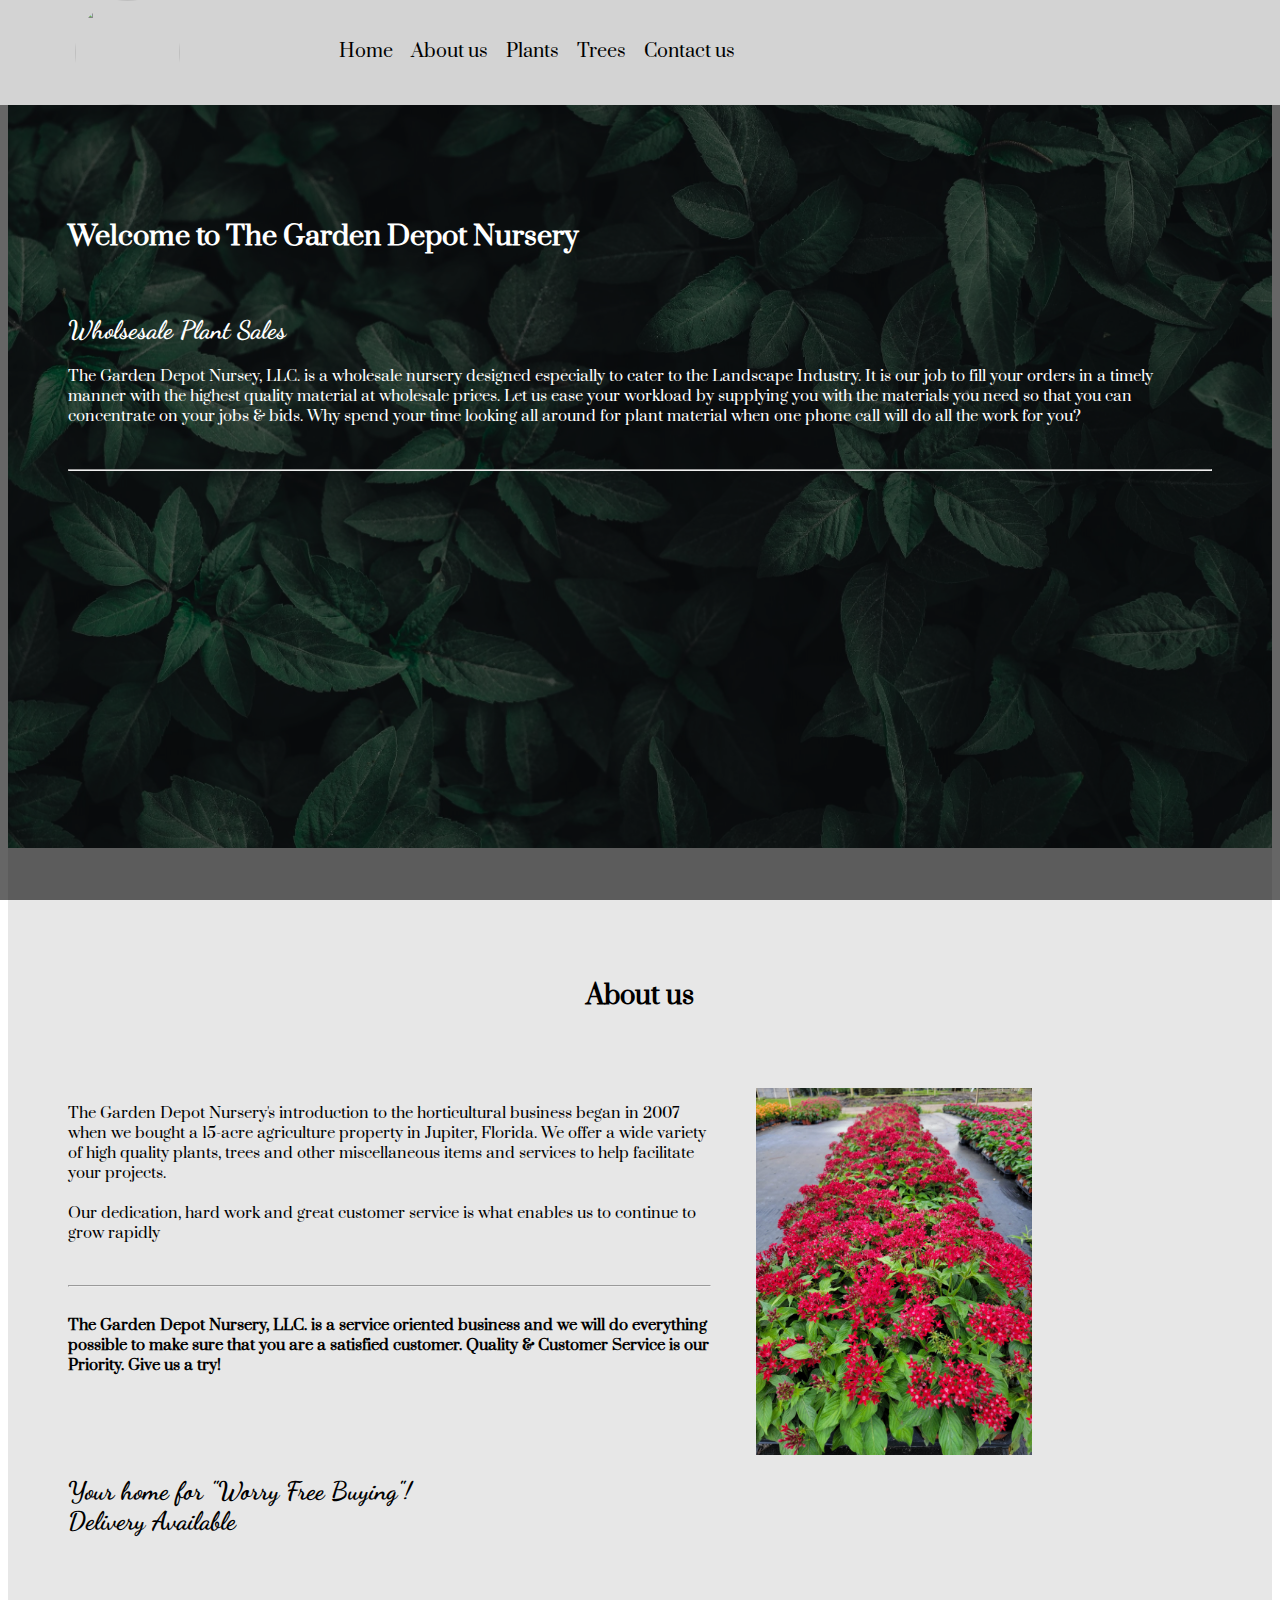
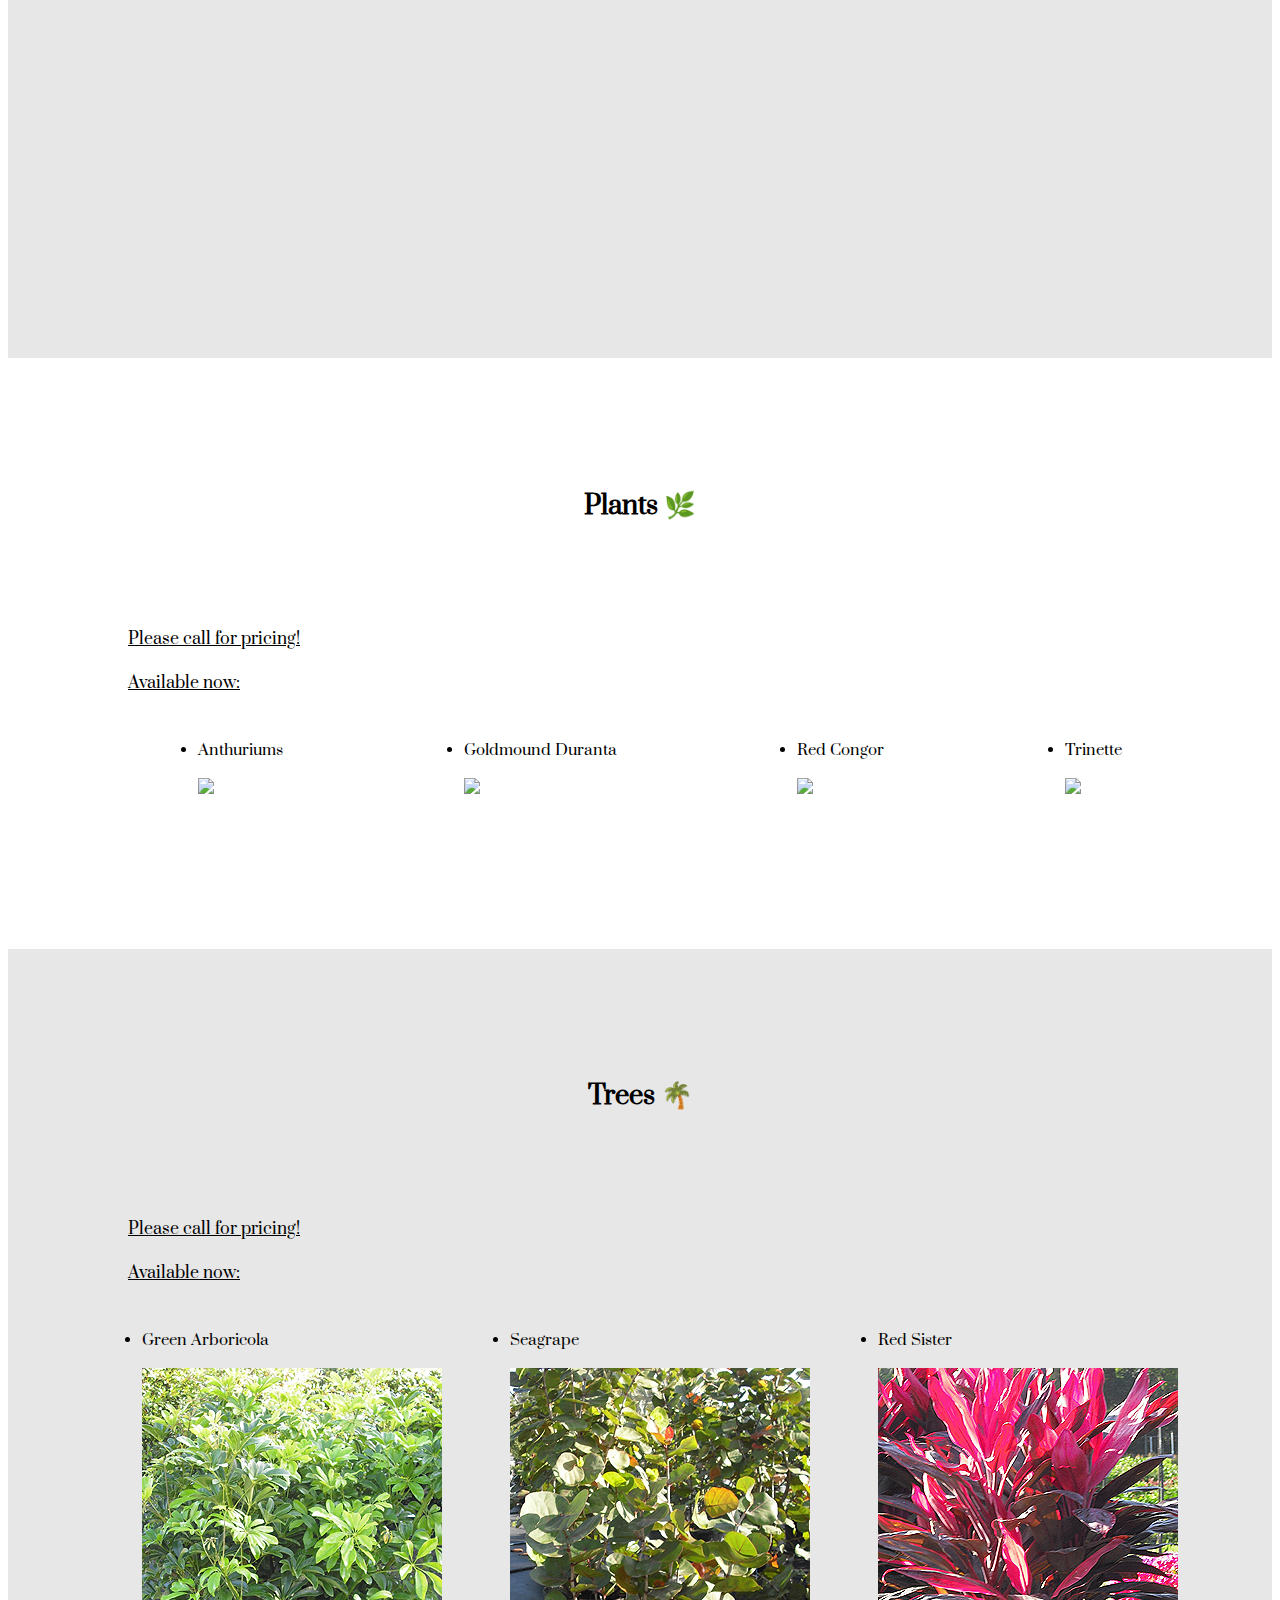
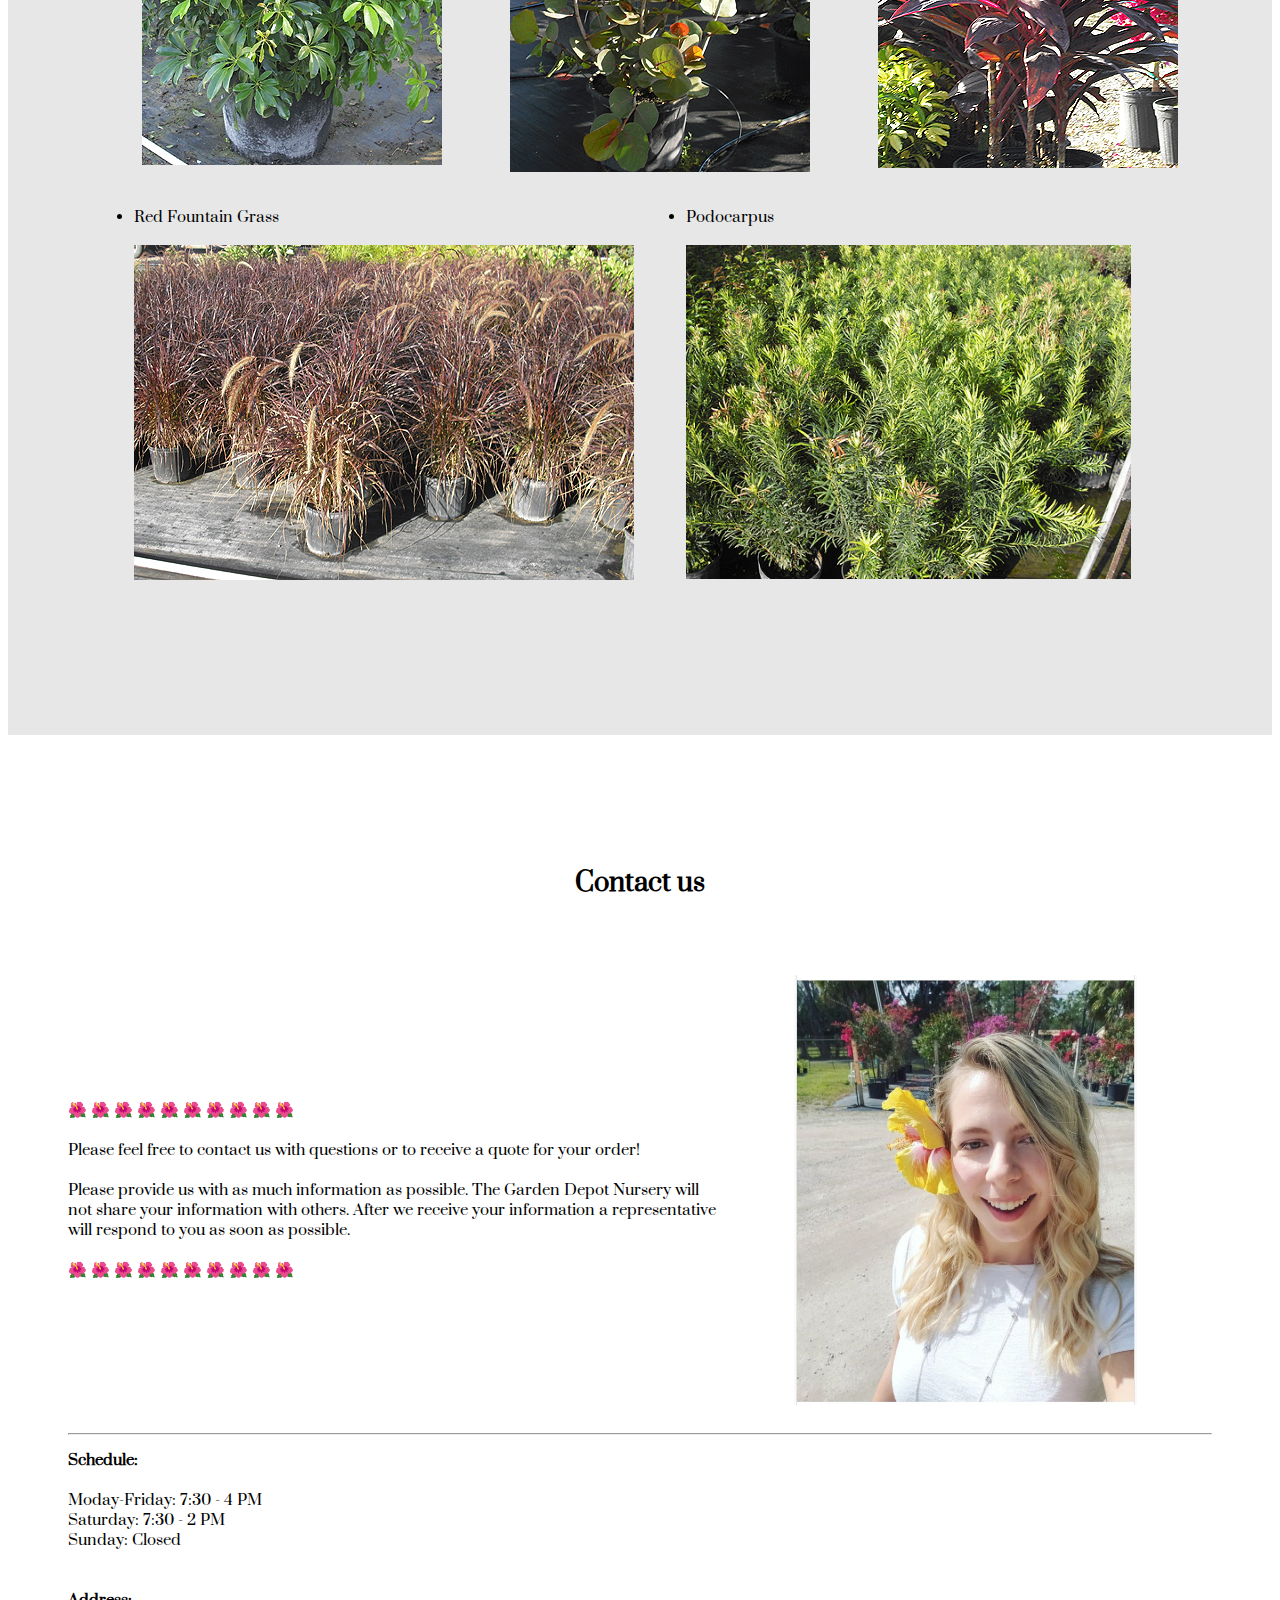
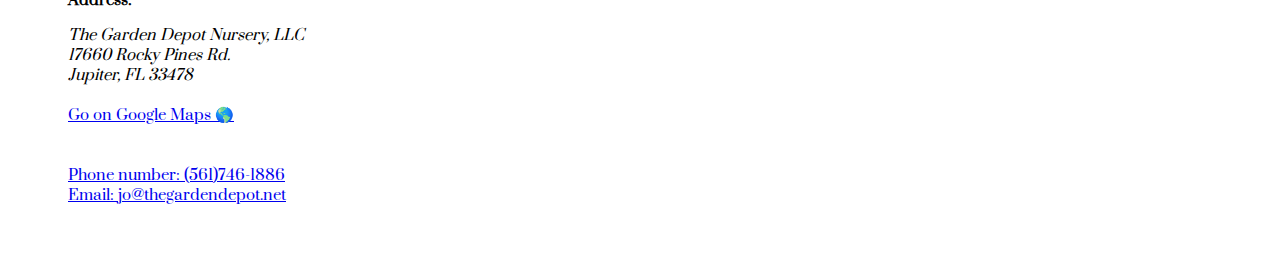
==== index.html @ 198e149a "Rename nursery.html to index.html" ====
<!DOCTYPE html>
<html>

<head>
<title>The Garden Depot</title>
<meta name="viewport" content="width=device-width, initial-scale=1.0">
<link rel="preconnect" href="https://fonts.gstatic.com">
<link href="https://fonts.googleapis.com/css2?family=Dancing+Script&family=Prata&display=swap" rel="stylesheet">
<link rel="stylesheet" href="nursery.css">
</head>


<body>
    <header>
        <a class="logo" href="#">
            <img src="https://images.unsplash.com/photo-1587334274328-64186a80aeee?ixid=MnwxMjA3fDB8MHxwaG90by1wYWdlfHx8fGVufDB8fHx8&ixlib=rb-1.2.1&auto=format&fit=crop&w=501&q=80">
        </a>
        <nav class="navigation">
            <a href="#">Home</a>
            <a href="#section-2">About us</a>
            <a href="#section-3">Plants</a>
            <a href="#section-4">Trees</a>
            <a href="#section-5">Contact us</a>
        </nav>
    </header>

    <section id="section-1">
        <div id="intro">
            <h1>Welcome to The Garden Depot Nursery</h1>
            <h2 id="motto">Wholsesale Plant Sales</h2>
            <p>
                The Garden Depot Nursey, LLC. is a wholesale nursery designed especially to cater to the Landscape Industry. It is our job to fill your orders in a timely manner with the highest quality material at wholesale prices.

Let us ease your workload by supplying you with the materials you need so that you can concentrate on your jobs & bids. Why spend your time looking all around for plant material when one phone call will do all the work for you?

            </p>
            <br>
            <hr>
            <br>
            
        </div>
    </section>



    <section id="section-2" class="section-block grey">
        <h3>About us</h3>
        <div id="aboutUs">
           
            <div>
                <p> The Garden Depot Nursery's introduction to the horticultural business began in 2007 when we bought a 15-acre agriculture property in Jupiter, Florida. We offer a wide variety of high quality plants, trees and other miscellaneous items and services to help facilitate your projects.<br><br>

                Our dedication, hard work and great customer service is what enables us to continue to grow rapidly</p>
                <br>
                <hr>
                <br>
                <b>The Garden Depot Nursery, LLC. is a service oriented business and we will do everything possible to make sure that you are a satisfied customer. Quality & Customer Service is our Priority. Give us a try!</b>
                <br>
                <br>
                <br><br><br>

                <h2 id="slogan">Your home for "Worry Free Buying"!<br>Delivery Available</h2>      
            </div>
            <div>
                <img id="plant" src="assets/nursery6.JPG">
            </div>
        </div>   
        
          
    </section>

    <section id="section-3" class="section-block-auto">
        <h3>Plants &#127807;</h3>
        <div id="plantSec">
            <p style="padding: 2rem 4rem; font-size:16px; text-decoration-line: underline;">Please call for pricing! <br>
                <br>
                Available now:
            </p>
            <ul id="plantList">
                <li>Anthuriums<br> <img class="plantImg" src="assets/plant1.JPG"> </li>
                <li>Goldmound Duranta<br> <img class="plantImg" src="assets/plant2.JPG"> </li>
                <li>Red Congor<br> <img class="plantImg" src="assets/plant3.JPG"></li>
                <li>Trinette<br> <img class="plantImg" src="assets/plant5.JPG" style="width:106%"> </li>
            </ul>
        </div>
    </section>
    
    <section id="section-4" class="section-block-auto grey">
        <h3>Trees &#127796</h3>
        <div id="treeSec">
            <p style="padding: 2rem 4rem; font-size:16px; text-decoration-line: underline;">Please call for pricing! <br>
                <br>
                Available now:
            </p>
            <ul id="treeList">
                <li>Green Arboricola <br> <img class="treeImg" src="assets/tree1.jpg"></li>
                <li>Seagrape <br> <img class="treeImg" src="assets/tree5.jpg"></li>
                <li>Red Sister <br> <img class="treeImg" src="assets/tree3.jpg"></li>
                <li>Red Fountain Grass <br> <img class="treeImg" src="assets/tree4.jpg"></li>
                <li>Podocarpus <br> <img class="treeImg" src="assets/tree2.jpg" style="width:89%"> </li>
            </ul>

        </div>
    </section>

    <section id="section-5" class="section-block">
        <h3>Contact us</h3>
        <div id="contact">
            <p>&#127802; &#127802; &#127802; &#127802; &#127802; &#127802; &#127802; &#127802; &#127802; &#127802;
                <br>
                <br>
                Please feel free to contact us with questions or to receive a quote for your order!<br><br>
            Please provide us with as much information as possible. The Garden Depot Nursery will not share your information with others. After we receive your information a representative will respond to you as soon as possible.
            <br>
            <br>
            &#127802; &#127802; &#127802; &#127802; &#127802; &#127802; &#127802; &#127802; &#127802; &#127802;<br> </p>
                
                <br>
                <img id="poza" src="assets/poza.jpg">
                
                <br>
        </div>

        <br>
        <hr>


        <div id="contact2">
            <p>
                <strong>Schedule:</strong>
                <br>
                <br>
                    Moday-Friday: 7:30 - 4 PM <br>
                    Saturday: 7:30 - 2 PM <br>
                    Sunday: Closed <br>
                <br>
                <br>
                <strong>Address:</strong>
                </p>
                       
                   
        
                <address>
                    The Garden Depot Nursery, LLC <br>
                    17660 Rocky Pines Rd. <br>
                    Jupiter, FL 33478 
                </address>
                <br>
                <a href="https://www.google.com/maps/place/17660+Rocky+Pines+Rd,+Jupiter,+FL+33478,+USA/@26.9369841,-80.2088796,19.99z/data=!4m5!3m4!1s0x88ded15d69fc5809:0x3c723236f3c91373!8m2!3d26.9368833!4d-80.2087977?hl=en" target="_blank">Go on Google Maps &#127758;</a>
                <br>
                <br>
                <br>
                <a href="tel:(561)746-1886">Phone number: (561)746-1886</a>
                <br>
                <a href="mailto:rebecca@gmail.com">Email: jo@thegardendepot.net</a>
                     

        </div>
        
    </section>



</body>
</html>
---- nursery.css ----
html {
	font-size: 15px;
	font-family: 'Prata', serif;
}

#motto {
	font-family: 'Dancing Script', cursive;
	font-size: 1.7rem;
	transition-property: color;
	transition-duration: 0.4s;
	transition-timing-function: linear;
}
#motto:hover {
	color: red;
}

#slogan {
	font-family: 'Dancing Script', cursive;
	font-size: 1.7rem;
	text-align: left;
}

/* HEADER AND NAVIGATION */

header {
	position: fixed;
	width: 100%;
	height: 5rem;
	display: flex;
	align-content: center;
	padding: 1rem 5rem;
	background-color: lightgray;
	top: 0;
	left: 0;
	padding: 1rem 5rem;
	z-index: 2;
}

.navigation {
	display: flex;
	padding: 1rem 10rem;
	justify-content: flex-end;
}
.navigation > a {
	font-size: 1.2rem;
	color: black;
	text-decoration: none;
	margin: 0.6rem;
	transition: all 0.25s;
}
.navigation > a:hover {
	box-shadow: 0 0.6em 0.6em -0.2em teal;
	transform: translateY(-0.2em);
	cursor: pointer;
	color: teal;
}

.logo {
	display: inline-block;
}
.logo > img {
	height: 7rem;
	width: 7rem;
	border-radius: 50%;
	margin-top: -1rem;
	left: 0;
	justify-content: flex-start;
}

/* HEADER AND NAVIGATION */

/*    SECTION   */

.section-block {
	height: 100vh;
	padding: 7rem 4rem;
}

h1 {
	font-size: 1.8rem;
	margin-bottom: 4rem;
}
h3 {
	font-size: 1.7rem;
	text-align: center;
	margin-bottom: 5rem;
}

.section-block.grey,
.section-block-auto.grey {
	background-color: #e7e7e7;
}

.section-block-auto {
	height: auto;
	padding: 7rem 4rem;
}

/*  SECTION */

/* SECTION 1 */
#section-1 {
	background-image: url(assets/background.jfif); /* https://unsplash.com/photos/xljtGZ2-P3Y */
	background-size: cover;
	background-position: center;
	background-repeat: no-repeat;
	color: white;
	height: 70vh;
	padding: 7rem 4rem;
}

#section-1::before {
	content: "";
	position: absolute;
	top: 0;
	left: 0;
	width: 100%;
	height: 100%;
	background-color: rgba(0, 0, 0, 0.6);
}

#intro {
	position: relative;
	z-index: 1;
}

#section-1 h1 {
	margin-top: 7rem;
}

/*    SECTION 1   */

/*    ABOUT US    */
#aboutUs {
	display: flex;
	flex-direction: row;
}
#plant {
	width: 55%;
	margin-top: 0;
	margin-left: 3rem;
}
/*   ABOUT US    */

/*    PLANTS    */

#plantList {
	display: flex;
	flex-wrap: wrap;
	justify-content: space-around;
}

.plantImg {
	width: 90%;
	margin-top: 1.2rem;
	margin-bottom: 2rem;
}
/*    PLANTS    */

/*    TREES    */

#treeList {
	display: flex;
	flex-wrap: wrap;
	justify-content: space-around;
}

.treeImg {
	width: 100%;
	margin-top: 1.2rem;
	margin-bottom: 2rem;
}
/*    TREES    */

/*     ABOUT US      */
#contact {
	display: flex;
	flex-direction: row;
	align-items: center;
}

#poza {
	width: 30%;
	margin-left: 5rem;
	margin-right: 5rem;
}

#contact2 {
	padding-bottom: 5rem;
}

/*     ABOUT US      */

/* MEDIA */

@media (max-width: 768px) {
	.section-block,
	.section-block-auto,
	.section-block.grey,
	.section-block-auto.grey {
		display: block;
		height: auto;
		min-height: (100vh - 5rem);
	}
	#section-1 {
		height: 79vh;
	}

	.navigation {
		display: inline-block;
	}
	header {
		padding: 1rem 2rem;
	}
	#plant {
		margin-top: 8rem;
	}

	#poza {
		margin: 0 0.5rem;
	}
}

@media (max-width: 670px) {
	.navigation {
		padding: 1rem 2rem;
	}

	#section-1 {
		height: 70vh;
	}

	#section-1 h1 {
		margin-top: 2rem;
	}

	h3 {
		margin-bottom: 2rem;
		margin-top: 3rem;
	}

	.section-block,
	.section-block-auto,
	.section-block.grey,
	.section-block-auto.grey {
		padding: 4rem 2rem;
	}
}

@media (max-width: 600px) {
	#aboutUs {
		display: inline-block;
	}
	#plant {
		margin-top: 2rem;
		margin-left: 2rem;
	}
	#contact {
		display: inline-block;
	}
	#poza {
		margin: 1rem;
		width: 60%;
	}
}

@media (max-width: 412px) {
	.navigation {
		padding: 1rem 2rem;
	}

	.section-block,
	.section-block-auto,
	.section-block.grey,
	.section-block-auto.grey {
		padding: 4rem 2rem;
	}
	#section-1 {
		width: auto;
	}

	#section-1 h1 {
		margin-top: 2rem;
	}
}

@media (max-width: 376px) {
	#section-1 {
		height: 73vh;
	}

	h3 {
		margin-bottom: 2rem;
		margin-top: 3rem;
	}
}

@media (max-width: 360px) {
	h1 {
		font-size: 1.3rem;
		margin-bottom: 2rem;
	}
	h2 {
		font-size: 1.2rem;
	}

	h3 {
		font-size: 1.3rem;
	}
	p {
		font-size: 13px;
	}

	#section-1 {
		height: 66vh;
	}
}

@media (max-width: 812px) and (orientation: landscape) {
	#section-1 h1 {
		margin-top: 0.5rem;
		margin-bottom: 1rem;
		font-size: 1.2rem;
	}

	h2 {
		font-size: 1.1rem;
	}

	h3 {
		font-size: 1.2rem;
	}
	p {
		font-size: 12px;
	}

	#section-1 {
		height: 42vh;
	}

	.section-block,
	.section-block-auto,
	.section-block.grey,
	.section-block-auto.grey {
		height: auto;
	}
}

@media (max-width: 736px) and (orientation: landscape) {
	#section-1 h1 {
		margin-top: 0.5rem;
		margin-bottom: 1rem;
		font-size: 1.2rem;
	}

	h2 {
		font-size: 1.1rem;
	}

	h3 {
		font-size: 1.2rem;
	}
	p {
		font-size: 12px;
	}

	#section-1 {
		height: 47vh;
	}

	.section-block,
	.section-block-auto,
	.section-block.grey,
	.section-block-auto.grey {
		height: auto;
	}
}

/* MEDIA  */
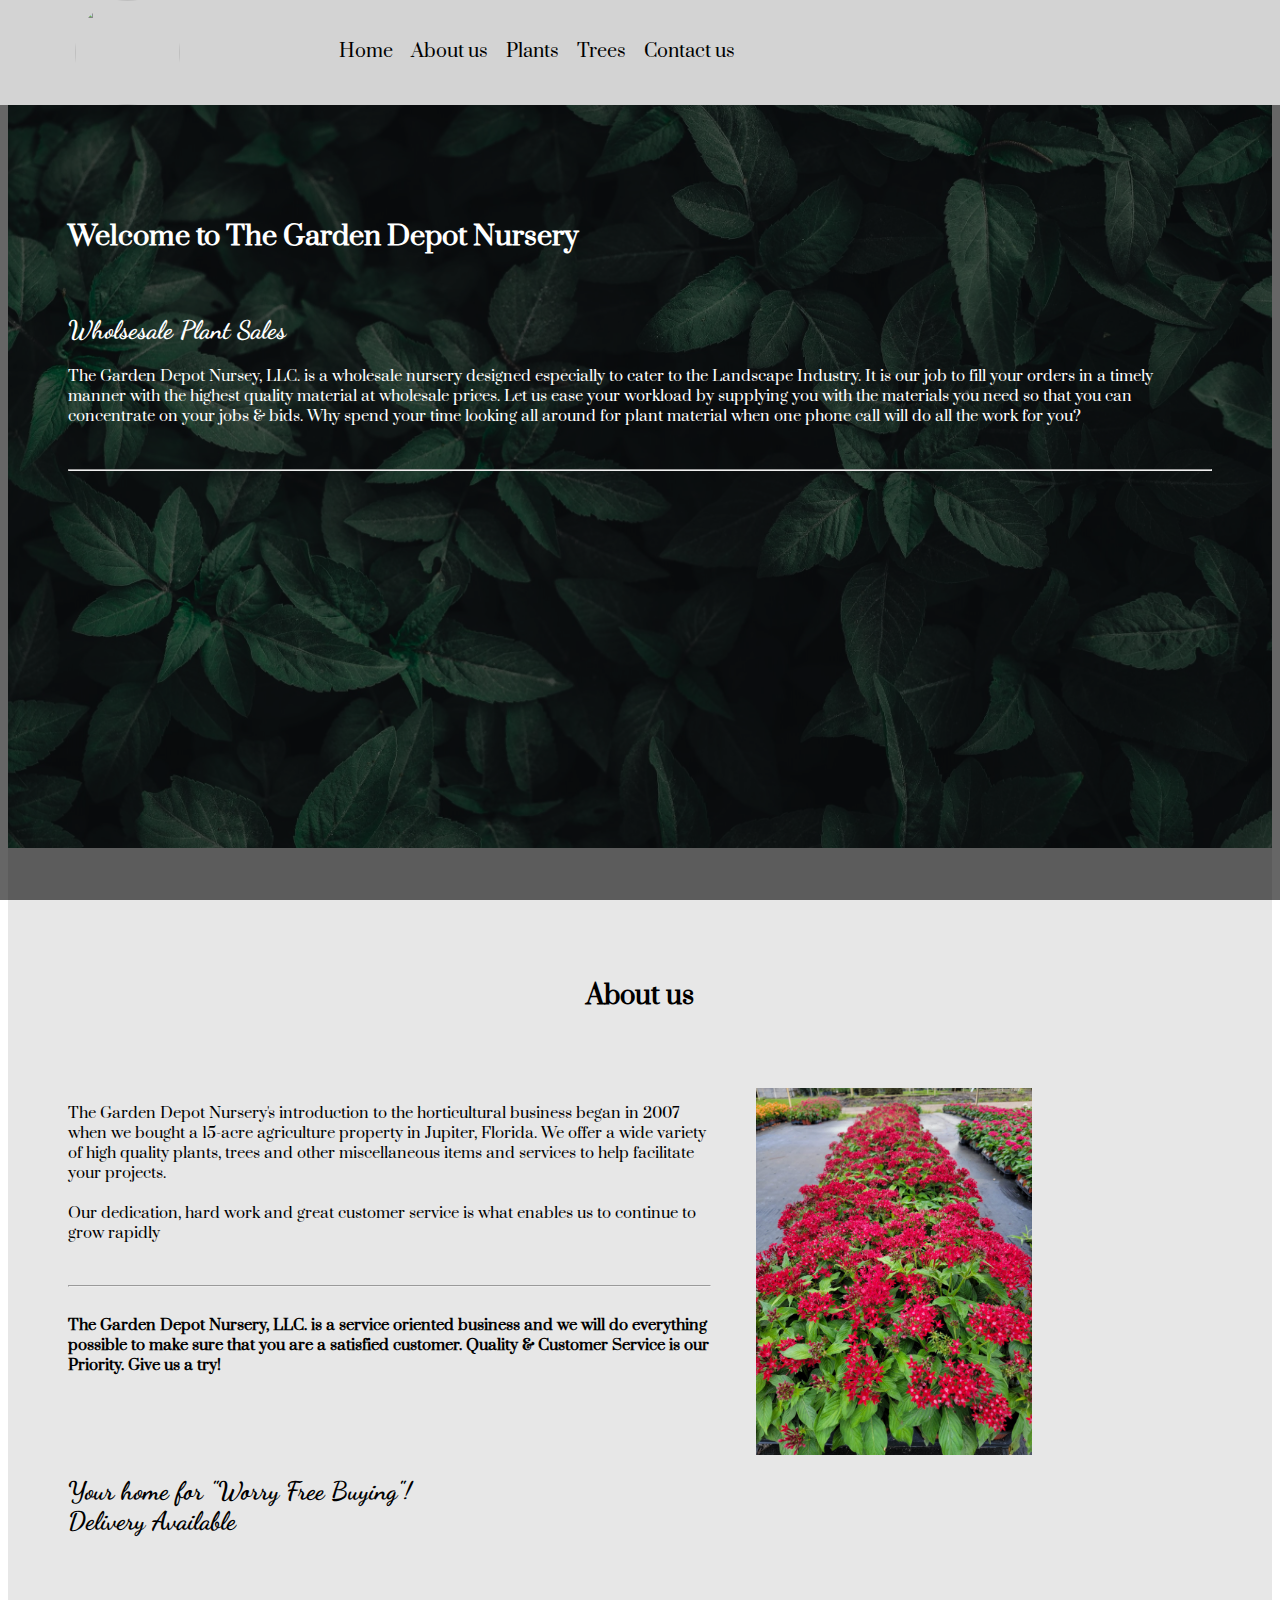
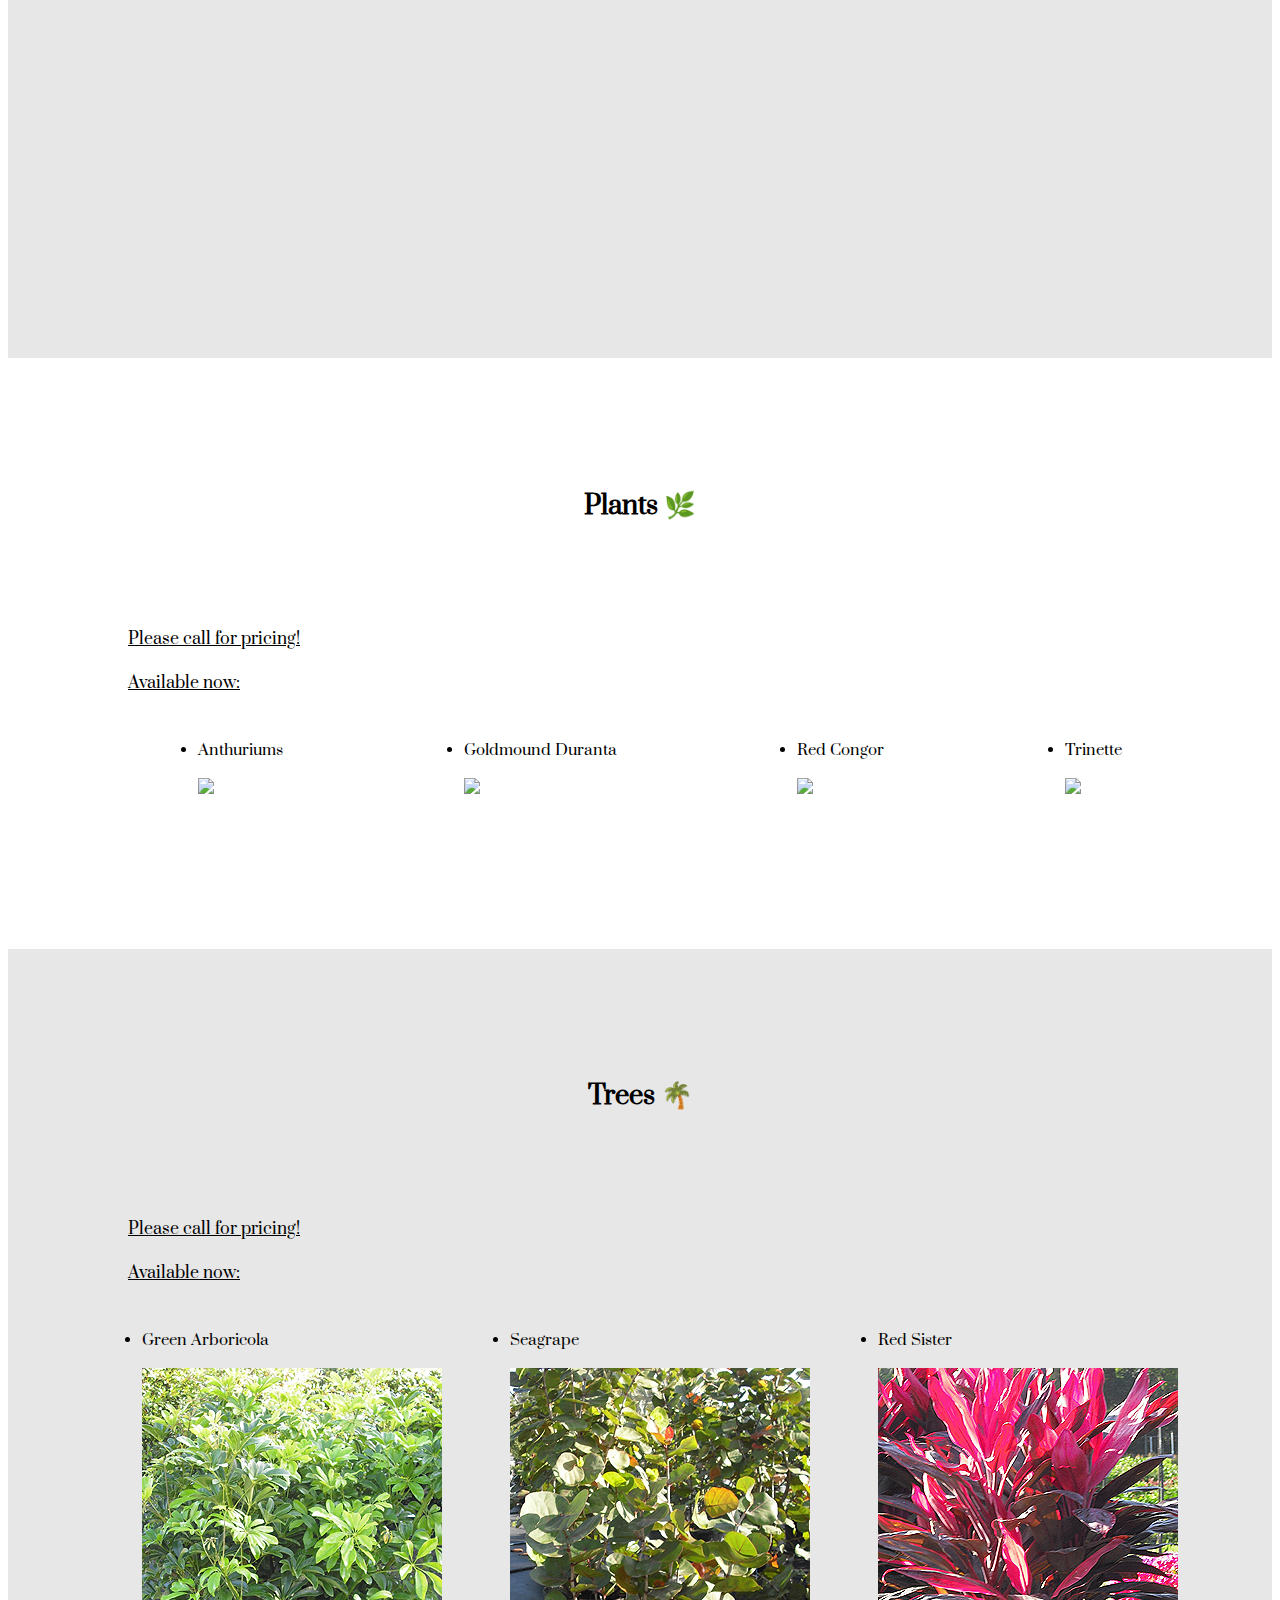
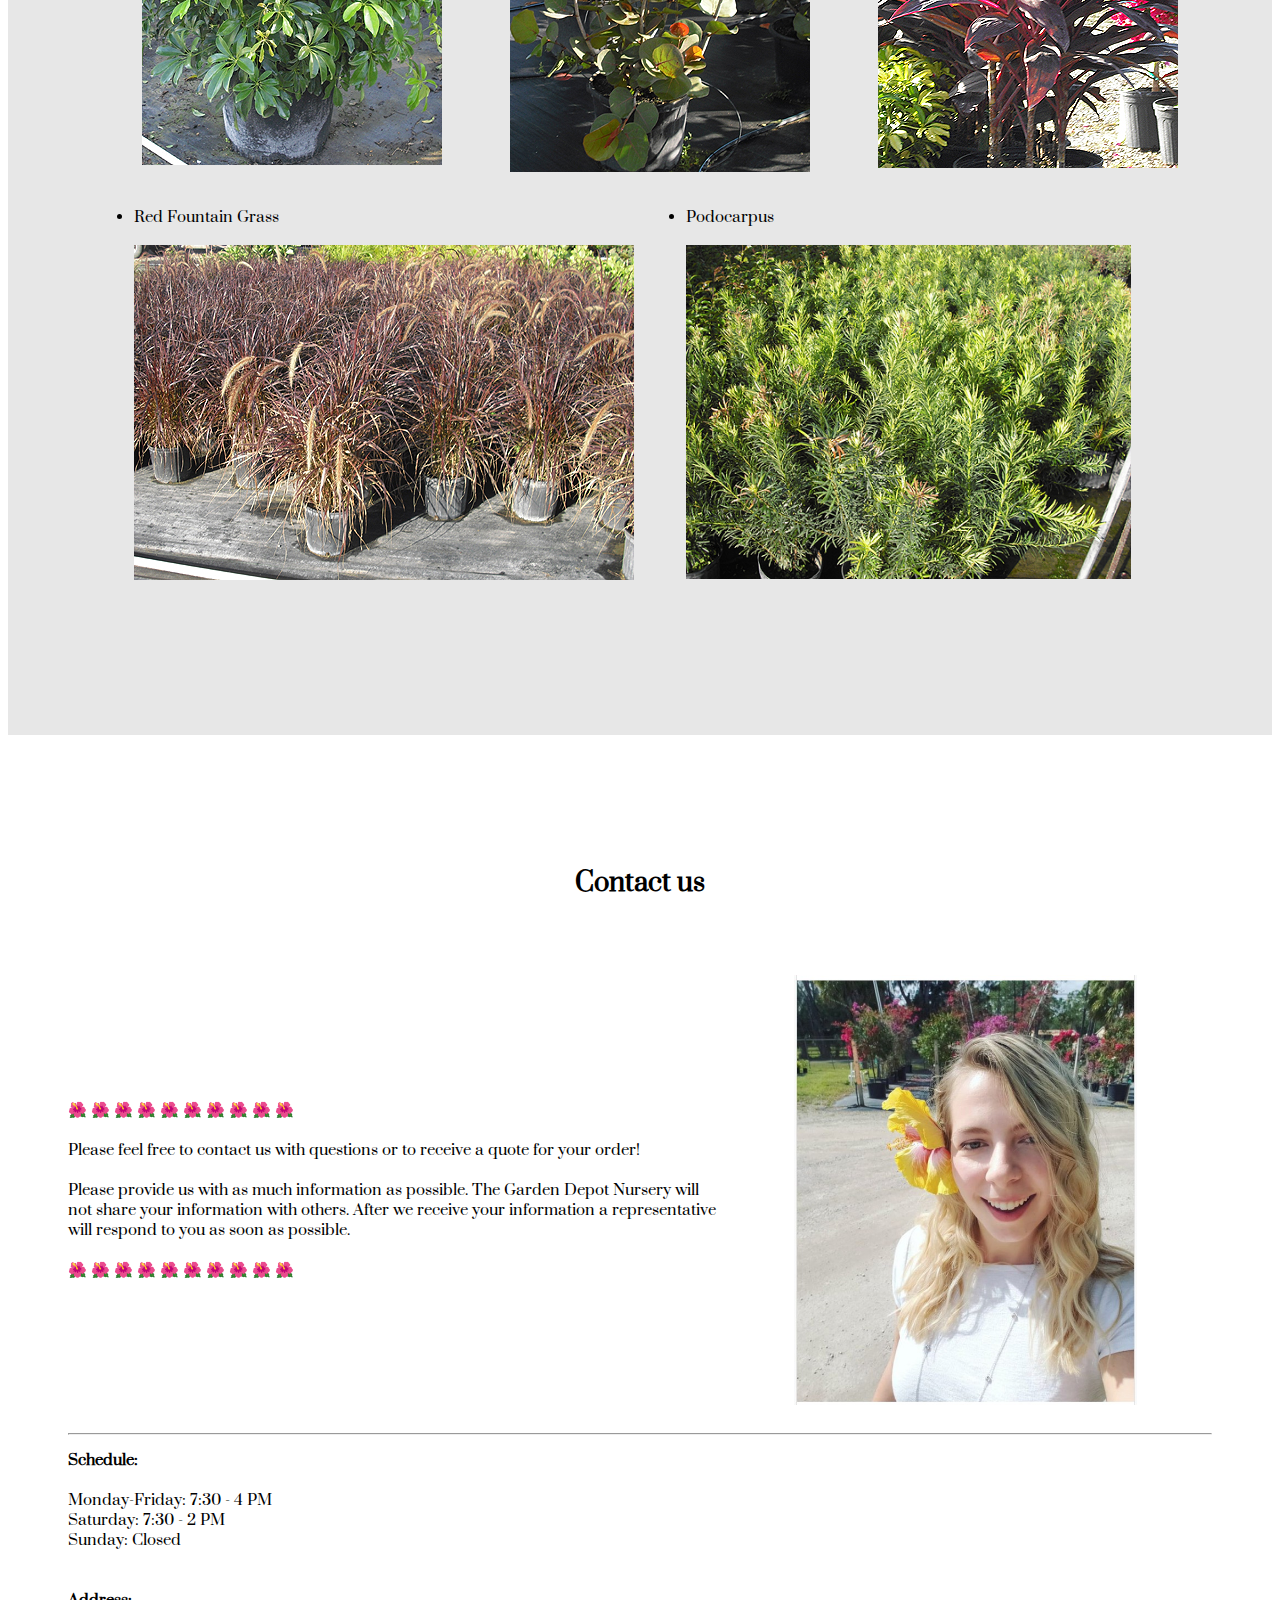
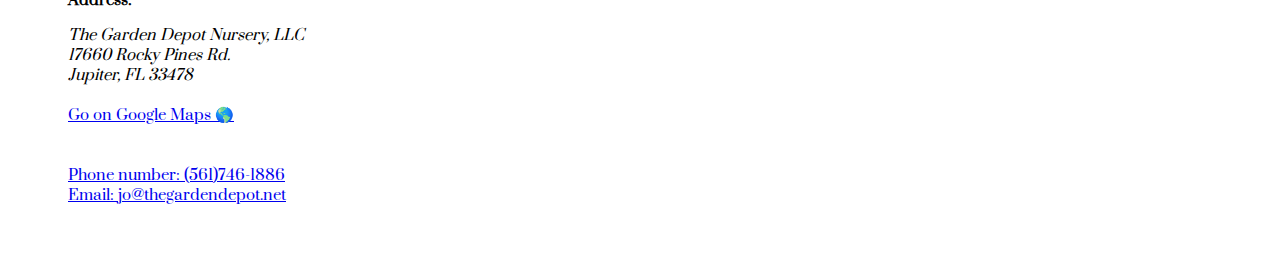
==== commit e700559f: "Update index.html" ====
--- a/index.html
+++ b/index.html
@@ -130,7 +130,7 @@
                 <strong>Schedule:</strong>
                 <br>
                 <br>
-                    Moday-Friday: 7:30 - 4 PM <br>
+                    Monday-Friday: 7:30 - 4 PM <br>
                     Saturday: 7:30 - 2 PM <br>
                     Sunday: Closed <br>
                 <br>
--- a/nursery.css
+++ b/nursery.css
@@ -47,6 +47,7 @@
 	text-decoration: none;
 	margin: 0.6rem;
 	transition: all 0.25s;
+	border-radius: 15%;
 }
 .navigation > a:hover {
 	box-shadow: 0 0.6em 0.6em -0.2em teal;
